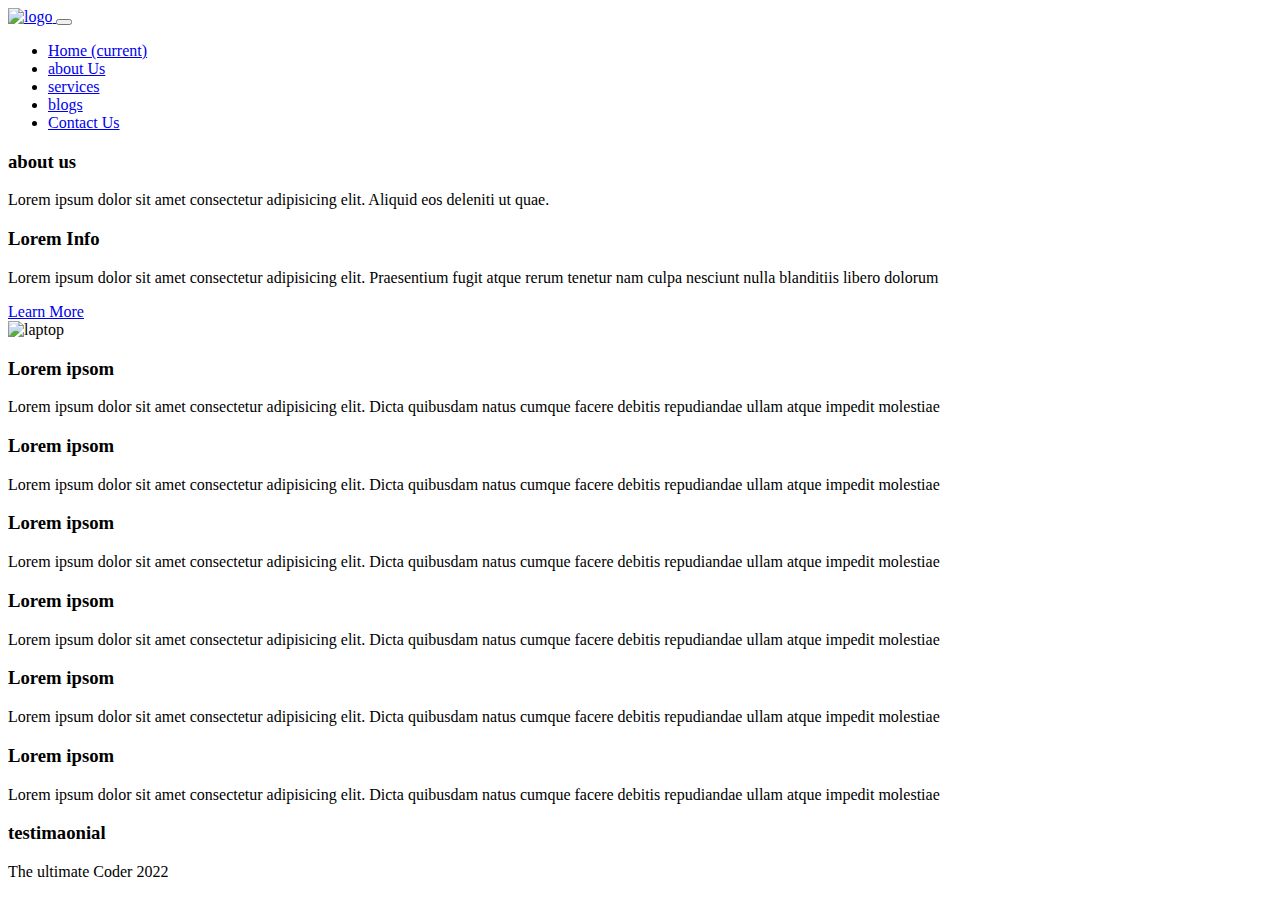
==== about.html @ c18b35c9 "update" ====
<!DOCTYPE html>
<html lang="en">
  <head>
    <!-- Required meta tags -->
    <meta charset="utf-8" />
    <meta
      name="viewport"
      content="width=device-width, initial-scale=1, shrink-to-fit=no"
    />

    <!-- Bootstrap CSS -->
    <link
      rel="stylesheet"
      href="https://cdn.jsdelivr.net/npm/bootstrap@4.6.2/dist/css/bootstrap.min.css"
      integrity="sha384-xOolHFLEh07PJGoPkLv1IbcEPTNtaed2xpHsD9ESMhqIYd0nLMwNLD69Npy4HI+N"
      crossorigin="anonymous"
    />
    <script
      src="https://kit.fontawesome.com/5d62a029bf.js"
      crossorigin="anonymous"
    ></script>
    <link
      rel="stylesheet"
      href="https://cdnjs.cloudflare.com/ajax/libs/OwlCarousel2/2.3.4/assets/owl.carousel.min.css"
      integrity="sha512-tS3S5qG0BlhnQROyJXvNjeEM4UpMXHrQfTGmbQ1gKmelCxlSEBUaxhRBj/EFTzpbP4RVSrpEikbmdJobCvhE3g=="
      crossorigin="anonymous"
      referrerpolicy="no-referrer"
    />
    <link
      rel="stylesheet"
      href="https://cdnjs.cloudflare.com/ajax/libs/OwlCarousel2/2.3.4/assets/owl.theme.default.min.css"
      integrity="sha512-sMXtMNL1zRzolHYKEujM2AqCLUR9F2C4/05cdbxjjLSRvMQIciEPCQZo++nk7go3BtSuK9kfa/s+a4f4i5pLkw=="
      crossorigin="anonymous"
      referrerpolicy="no-referrer"
    />
    <link rel="stylesheet" href="./css/oulcarousel.css" />
    <link rel="stylesheet" href="./css/style.css" />

    <title>about</title>
  </head>
  <body>
    <!-- navbar start hear -->
    <header class="appheader">
      <nav class="navbar navbar-expand-lg navbar-dark bg-dark">
        <a class="navbar-brand" href="index.html">
          <img
            src="https://static-assets-web.flixcart.com/fk-p-linchpin-web/fk-cp-zion/img/fk-plus_3b0baa.png"
            alt="logo"
            class="w-100"
          />
        </a>
        <button
          class="navbar-toggler"
          type="button"
          data-toggle="collapse"
          data-target="#navbarSupportedContent"
          aria-controls="navbarSupportedContent"
          aria-expanded="false"
          aria-label="Toggle navigation"
        >
          <span class="navbar-toggler-icon"></span>
        </button>

        <div class="collapse navbar-collapse" id="navbarSupportedContent">
          <ul class="navbar-nav ml-auto">
            <li class="nav-item">
              <a class="nav-link" href="index.html"
                >Home <span class="sr-only">(current)</span></a
              >
            </li>
            <li class="nav-item active">
              <a class="nav-link" href="about.html">about Us</a>
            </li>
            <li class="nav-item">
              <a class="nav-link" href="services.html">services</a>
            </li>
            <li class="nav-item">
              <a class="nav-link" href="blogs.html">blogs</a>
            </li>
            <li class="nav-item">
              <a class="nav-link" href="contactus.html">Contact Us</a>
            </li>
          </ul>
        </div>
      </nav>
    </header>

    <section class="homeHeading py-5">
      <div class="container">
        <div class="row">
          <div class="col-12 text-white text-center">
            <h3 class="text-capitalize">about us</h3>
            <p>
              Lorem ipsum dolor sit amet consectetur adipisicing elit. Aliquid
              eos deleniti ut quae.
            </p>
          </div>
        </div>
      </div>
    </section>

    <section class="py-5 info">
      <div class="container">
        <div class="row">
          <div class="col-md-6 align-self-center mb-2 mb-md-0">
            <h3>Lorem Info</h3>
            <p>
              Lorem ipsum dolor sit amet consectetur adipisicing elit.
              Praesentium fugit atque rerum tenetur nam culpa nesciunt nulla
              blanditiis libero dolorum
            </p>
            <a href="javascript:;" class="btn btn-outline-danger btn-lg"
              >Learn More</a
            >
          </div>
          <div class="col-md-6">
            <img
              src="https://iamrk-js.github.io/bootstrap4/assets/images/laptop.png"
              alt="laptop"
              class="img-fluid"
            />
          </div>
        </div>
      </div>
    </section>

    <section class="icontumb py-5">
      <div class="container">
        <div class="row">
          <div class="col-md-4 mb-2">
            <div class="card text-center text-white bg-danger mb-4">
              <div class="card-body">
                <i class="fa fa-building fa-3x"></i>
                <h3>Lorem ipsom</h3>
                <p>
                  Lorem ipsum dolor sit amet consectetur adipisicing elit. Dicta
                  quibusdam natus cumque facere debitis repudiandae ullam atque
                  impedit molestiae
                </p>
              </div>
            </div>
          </div>
          <div class="col-md-4 mb-2">
            <div class="card text-center text-white bg-warning mb-4">
              <div class="card-body">
                <i class="fa-solid fa-bullhorn fa-3x"></i>
                <h3>Lorem ipsom</h3>
                <p>
                  Lorem ipsum dolor sit amet consectetur adipisicing elit. Dicta
                  quibusdam natus cumque facere debitis repudiandae ullam atque
                  impedit molestiae
                </p>
              </div>
            </div>
          </div>
          <div class="col-md-4 mb-2">
            <div class="card text-center text-white bg-success mb-4">
              <div class="card-body">
                <i class="fa-solid fa-comments fa-3x"></i>
                <h3>Lorem ipsom</h3>
                <p>
                  Lorem ipsum dolor sit amet consectetur adipisicing elit. Dicta
                  quibusdam natus cumque facere debitis repudiandae ullam atque
                  impedit molestiae
                </p>
              </div>
            </div>
          </div>
          <div class="col-md-4 mb-2">
            <div class="card text-center text-white bg-secondary mb-4">
              <div class="card-body">
                <i class="fa fa-building fa-3x"></i>
                <h3>Lorem ipsom</h3>
                <p>
                  Lorem ipsum dolor sit amet consectetur adipisicing elit. Dicta
                  quibusdam natus cumque facere debitis repudiandae ullam atque
                  impedit molestiae
                </p>
              </div>
            </div>
          </div>
          <div class="col-md-4 mb-2">
            <div class="card text-center text-white bg-info mb-4">
              <div class="card-body">
                <i class="fa fa-building fa-3x"></i>
                <h3>Lorem ipsom</h3>
                <p>
                  Lorem ipsum dolor sit amet consectetur adipisicing elit. Dicta
                  quibusdam natus cumque facere debitis repudiandae ullam atque
                  impedit molestiae
                </p>
              </div>
            </div>
          </div>
          <div class="col-md-4 mb-2">
            <div class="card text-center text-white bg-primary mb-4">
              <div class="card-body">
                <i class="fa fa-building fa-3x"></i>
                <h3>Lorem ipsom</h3>
                <p>
                  Lorem ipsum dolor sit amet consectetur adipisicing elit. Dicta
                  quibusdam natus cumque facere debitis repudiandae ullam atque
                  impedit molestiae
                </p>
              </div>
            </div>
          </div>
        </div>
      </div>
    </section>

    <section class="testimonialSlider py-5 bg-dark text-white">
      <div class="container">
        <div class="row text-capitalize">
          <div class="col-12">
            <h3>testimaonial</h3>
          </div>
        </div>
        <div class="row">
          <div class="col-12">
            <div class="owl-carousel owl-theme">
              <div class="item">
                <blockquote>
                  <p class="m-0">
                    Lorem ipsum, dolor sit amet consectetur adipisicing elit.
                    In, velit!
                  </p>
                  <p>Jone Doe form company 1</p>
                </blockquote>
              </div>
              <div class="item">
                <blockquote>
                  <p class="m-0">
                    Lorem ipsum, dolor sit amet consectetur adipisicing elit.
                    In, velit!
                  </p>
                  <p>Jone Doe form company 2</p>
                </blockquote>
              </div>
              <div class="item">
                <blockquote>
                  <p class="m-0">
                    Lorem ipsum, dolor sit amet consectetur adipisicing elit.
                    In, velit!
                  </p>
                  <p>Jone Doe form company 3</p>
                </blockquote>
              </div>
              <div class="item">
                <blockquote>
                  <p class="m-0">
                    Lorem ipsum, dolor sit amet consectetur adipisicing elit.
                    In, velit!
                  </p>
                  <p>Jone Doe form company 3</p>
                </blockquote>
              </div>
              <div class="item">
                <blockquote>
                  <p class="m-0">
                    Lorem ipsum, dolor sit amet consectetur adipisicing elit.
                    In, velit!
                  </p>
                  <p>Jone Doe form company 3</p>
                </blockquote>
              </div>
            </div>
          </div>
        </div>
      </div>
    </section>

    <footer class="footer text-white text-center py-4">
      <p class="m-0 text-capitalize">The ultimate Coder 2022</p>
    </footer>

    <script
      src="https://cdn.jsdelivr.net/npm/jquery@3.5.1/dist/jquery.slim.min.js"
      integrity="sha384-DfXdz2htPH0lsSSs5nCTpuj/zy4C+OGpamoFVy38MVBnE+IbbVYUew+OrCXaRkfj"
      crossorigin="anonymous"
    ></script>
    <script
      src="https://cdn.jsdelivr.net/npm/bootstrap@4.6.2/dist/js/bootstrap.bundle.min.js"
      integrity="sha384-Fy6S3B9q64WdZWQUiU+q4/2Lc9npb8tCaSX9FK7E8HnRr0Jz8D6OP9dO5Vg3Q9ct"
      crossorigin="anonymous"
    ></script>
    <script
      src="https://cdnjs.cloudflare.com/ajax/libs/OwlCarousel2/2.3.4/owl.carousel.min.js"
      integrity="sha512-bPs7Ae6pVvhOSiIcyUClR7/q2OAsRiovw4vAkX+zJbw3ShAeeqezq50RIIcIURq7Oa20rW2n2q+fyXBNcU9lrw=="
      crossorigin="anonymous"
      referrerpolicy="no-referrer"
    ></script>
    <script src="./js/app.js"></script>
    <script>
      $(".owl-carousel").owlCarousel({
        loop: true,
        margin: 10,
        nav: true,
        dots: true,
        center: true,
        navText: [
          '<i class="fa-solid fa-arrow-left"></i>',
          '<i class="fa-solid fa-arrow-right"></i>',
        ],
        responsive: {
          0: {
            items: 1,
            nav: false,
          },
          768: {
            items: 1,
          },
          1000: {
            items: 3,
          },
        },
      });
    </script>
  </body>
</html>
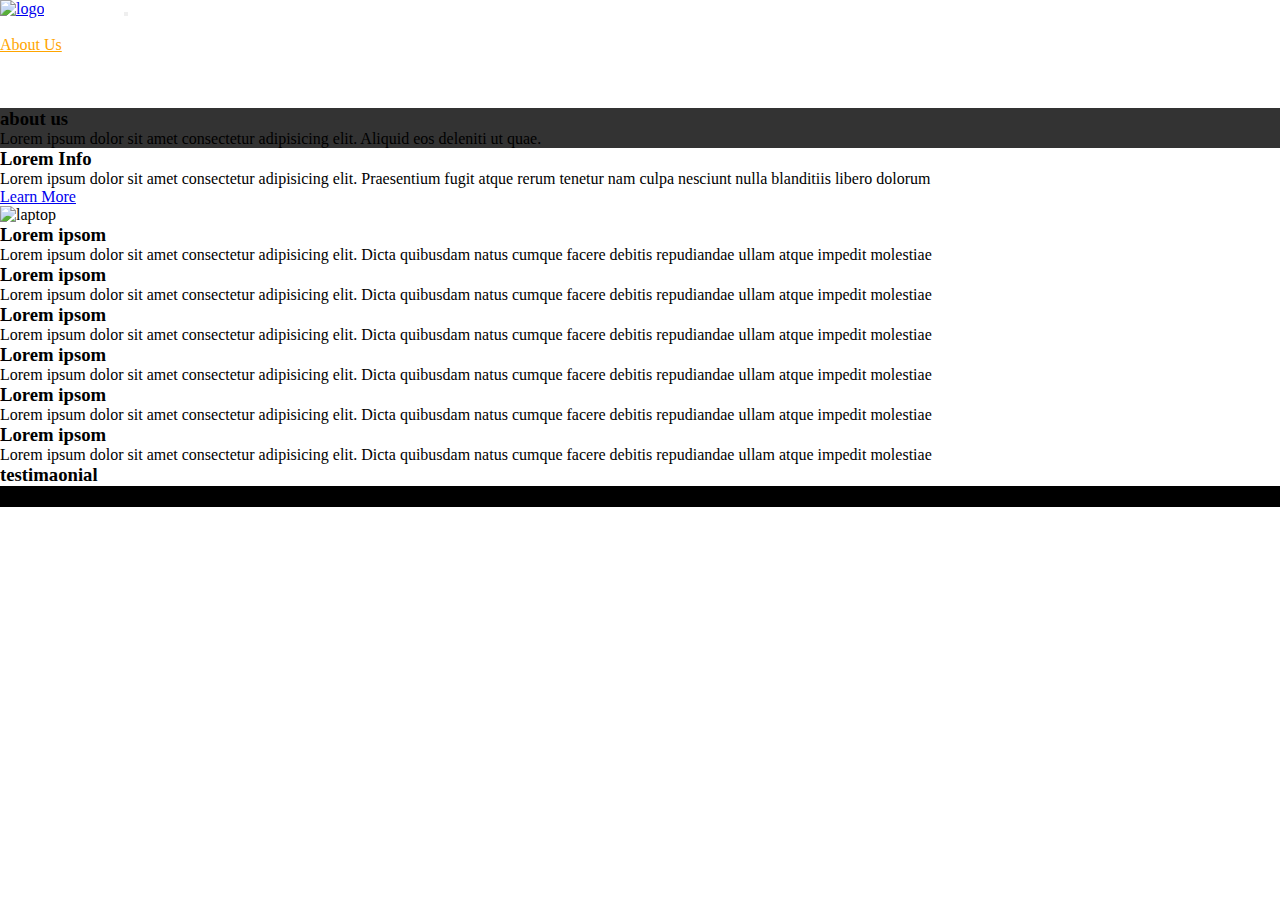
==== commit 2a9989ad: "update" ====
--- a/about.html
+++ b/about.html
@@ -33,8 +33,8 @@
       crossorigin="anonymous"
       referrerpolicy="no-referrer"
     />
-    <link rel="stylesheet" href="./css/oulcarousel.css" />
-    <link rel="stylesheet" href="./css/style.css" />
+    <link rel="stylesheet" href="/assets/css/oulcarousel.css" />
+    <link rel="stylesheet" href="/assets/css/style.css" />
 
     <title>about</title>
   </head>
--- a/assets/css/oulcarousel.css
+++ b/assets/css/oulcarousel.css
@@ -0,0 +1,19 @@
+.testimonialSlider .owl-prev,
+.testimonialSlider .owl-next {
+  position: absolute;
+  top: 0;
+  bottom: auto;
+}
+
+.testimonialSlider .owl-prev {
+  left: -50px;
+}
+
+.testimonialSlider .owl-next {
+  right: -50px;
+}
+
+.testimonialSlider .owl-prev>i,
+.testimonialSlider .owl-next>i {
+  font-size: 48px;
+}--- a/assets/css/style.css
+++ b/assets/css/style.css
@@ -0,0 +1,97 @@
+* {
+  margin: 0;
+  padding: 0;
+  box-sizing: border-box;
+}
+
+/* css for navbar */
+
+.appheader .navbar-dark .navbar-nav .nav-link {
+  color: rgba(255, 255, 255, .5);
+  text-transform: capitalize;
+}
+
+.appheader .navbar-nav .active>.nav-link,
+.appheader .navbar-nav .nav-link.active,
+.appheader .navbar-nav .nav-link.show,
+.appheader .navbar-nav .show>.nav-link {
+  color: orange !important;
+}
+
+.appheader .navbar-brand {
+  width: 120px;
+  display: inline-block;
+}
+
+.brandSlider .carousel-item {
+  height: 450px;
+}
+
+.brandSlider .carousel-item img {
+  height: 100%;
+  object-fit: cover;
+}
+
+.brandSlider .carousel-caption {
+  bottom: auto;
+  top: 20%;
+}
+
+.homeHeading,
+.video {
+  background-image: url("https://iamrk-js.github.io/bootstrap4/assets/images/lights.jpg");
+  background-repeat: no-repeat;
+  background-position: center;
+  background-attachment: fixed;
+  position: relative;
+}
+
+.homeHeading::before,
+.video::before {
+  position: absolute;
+  content: "";
+  height: 100%;
+  width: 100%;
+  top: 0;
+  left: 0;
+  background: rgba(0, 0, 0, .8);
+
+}
+
+
+.homeHeading .row {
+  z-index: 1;
+}
+
+.video {
+
+  background-image: url("https://iamrk-js.github.io/bootstrap4/assets/images/media.jpg");
+}
+
+
+.faq .card {
+
+  background: transparent;
+  margin-bottom: 10px;
+}
+
+.faq button.btn.btn-link {
+  text-decoration: none;
+  width: 100%;
+  text-align: left;
+  color: #fff;
+}
+
+
+.footer {
+  background-color: #000;
+  font-size: 18px;
+}
+
+/* css responsive */
+
+@media all and (max-width:768px) {
+  .brandSlider .carousel-caption h3 {
+    font-size: 2.4rem;
+  }
+}